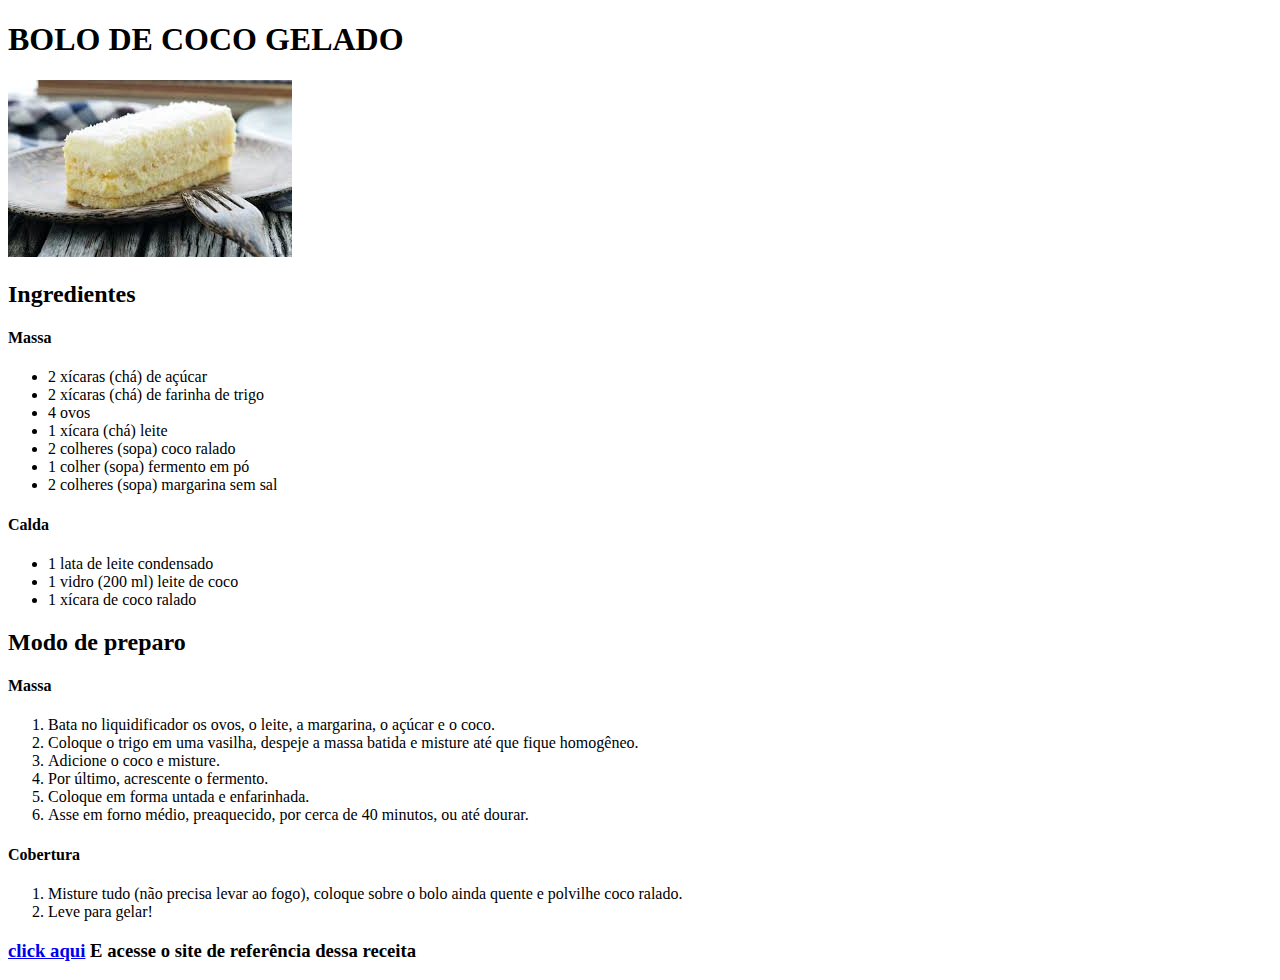
==== BoloDeCocoGelado.html @ cefac31a "curso de Desenvolvimento web" ====
<!DOCTYPE html>
<html>
    <head>
        <title>Receita De Bolo de Coco Gelado</title>
        <meta charset="UTF-8">
    </head>

    <body>
        <!--Uso da tag H1 para colocar o titulo da receita-->
        <h1>BOLO DE COCO GELADO</h1>
        <!--Uso da tag img para inserir uma imagem-->
        <img src="img.jpg">

        <h2>Ingredientes</h2>
        <h4>Massa</h4>
        <ul>
            <li>2 xícaras (chá) de açúcar</li>
            <li>2 xícaras (chá) de farinha de trigo</li>
            <li>4 ovos</li>
            <li>1 xícara (chá) leite
            </li>
            <li>2 colheres (sopa) coco ralado
            </li>
            <li>1 colher (sopa) fermento em pó
            </li>
            <li>2 colheres (sopa) margarina sem sal
            </li>
            
        </ul>
        <h4>Calda</h4>
        <ul>
            <li>1 lata de leite condensado</li>
            <li>1 vidro (200 ml) leite de coco</li>
            <li>1 xícara de coco ralado</li>
            
        </ul>


        <h2>Modo de preparo</h2>

        <h4>Massa</h4>
        <ol>
            <li>Bata no liquidificador os ovos, o leite, a margarina, o açúcar e o coco.</li>

            <li>Coloque o trigo em uma vasilha, despeje a massa batida e misture até que fique homogêneo.</li>
            <li>Adicione o coco e misture.</li>
            <li>Por último, acrescente o fermento.</li>
            <li>Coloque em forma untada e enfarinhada.</li>
            <li>Asse em forno médio, preaquecido, por cerca de 40 minutos, ou até dourar.</li>
            
        </ol>

        <h4>Cobertura</h4>
        <ol>
            <li>Misture tudo (não precisa levar ao fogo), coloque sobre o bolo ainda quente e polvilhe coco ralado.</li>
            <li>Leve para gelar!

            </li>   
        </ol>

        <h3><a href="https://www.tudogostoso.com.br/receita/137142-bolo-de-coco-gelado.html">click aqui</a> E acesse o site de referência dessa receita </h3>
        
    </body>
</html>
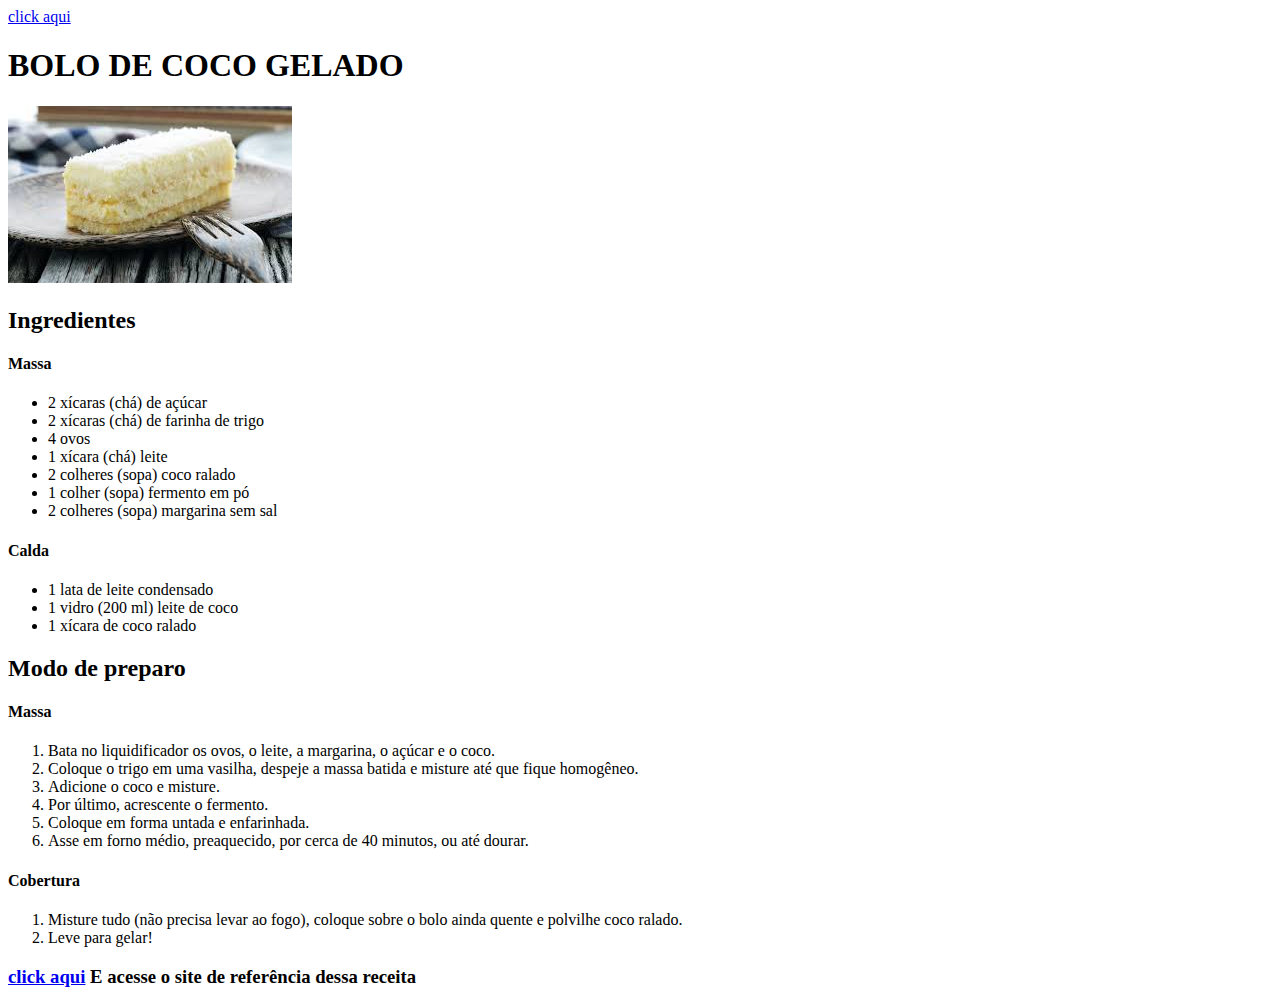
==== commit 852eb133: "criação css" ====
--- a/BoloDeCocoGelado.html
+++ b/BoloDeCocoGelado.html
@@ -3,6 +3,7 @@
     <head>
         <title>Receita De Bolo de Coco Gelado</title>
         <meta charset="UTF-8">
+        <a href="BoloDeCocoGelado.html"> click aqui </a>
     </head>
 
     <body>
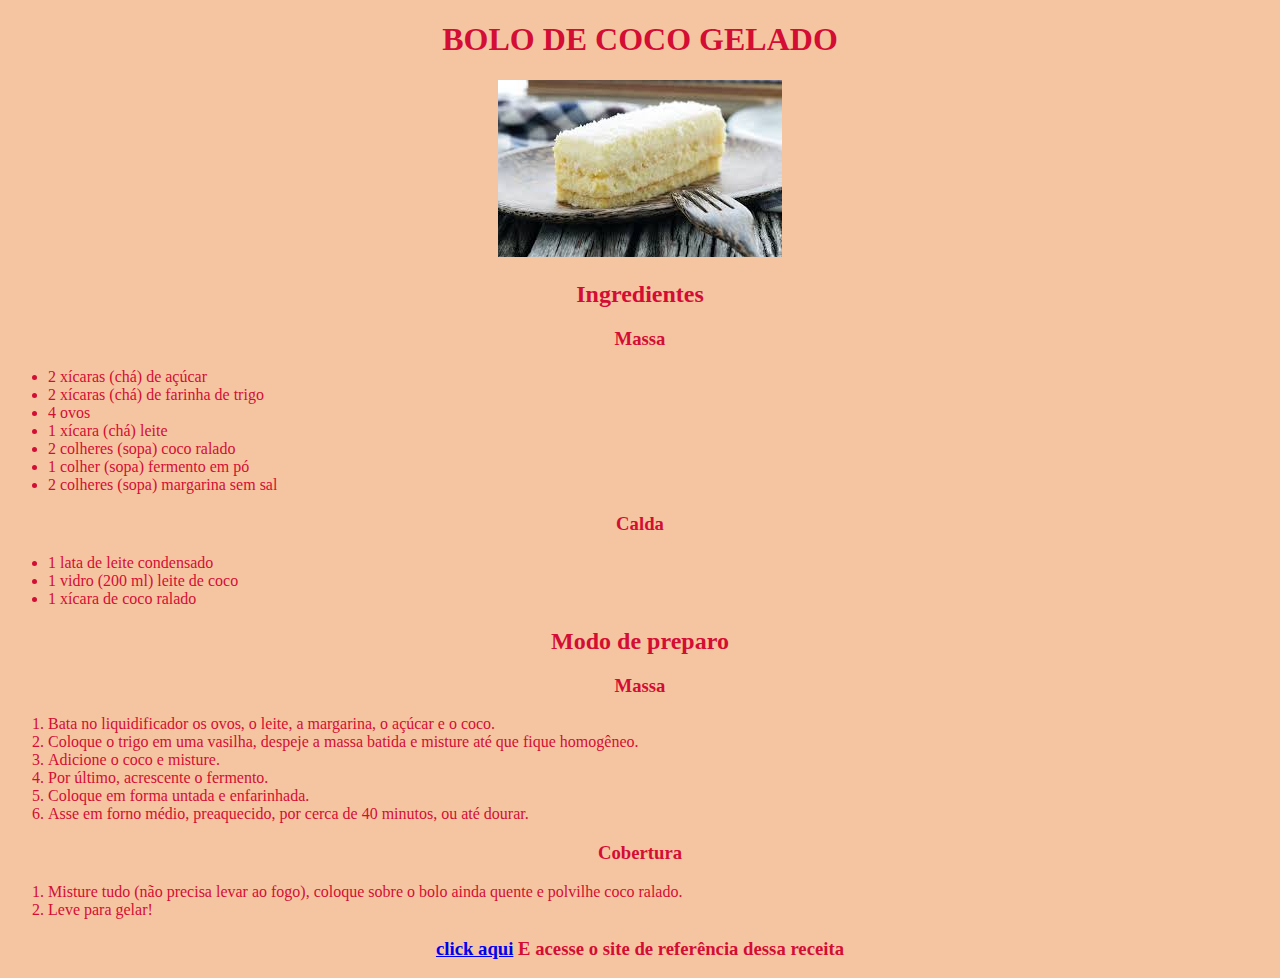
==== commit 3732b65e: "atualização do css" ====
--- a/BoloDeCocoGelado.html
+++ b/BoloDeCocoGelado.html
@@ -3,7 +3,7 @@
     <head>
         <title>Receita De Bolo de Coco Gelado</title>
         <meta charset="UTF-8">
-        <a href="BoloDeCocoGelado.html"> click aqui </a>
+        <link href="css/principal.css" rel="stylesheet">
     </head>
 
     <body>
@@ -13,7 +13,7 @@
         <img src="img.jpg">
 
         <h2>Ingredientes</h2>
-        <h4>Massa</h4>
+        <h3>Massa</h3>
         <ul>
             <li>2 xícaras (chá) de açúcar</li>
             <li>2 xícaras (chá) de farinha de trigo</li>
@@ -28,7 +28,7 @@
             </li>
             
         </ul>
-        <h4>Calda</h4>
+        <h3>Calda</h3>
         <ul>
             <li>1 lata de leite condensado</li>
             <li>1 vidro (200 ml) leite de coco</li>
@@ -39,7 +39,7 @@
 
         <h2>Modo de preparo</h2>
 
-        <h4>Massa</h4>
+        <h3>Massa</h3>
         <ol>
             <li>Bata no liquidificador os ovos, o leite, a margarina, o açúcar e o coco.</li>
 
@@ -51,7 +51,7 @@
             
         </ol>
 
-        <h4>Cobertura</h4>
+        <h3>Cobertura</h3>
         <ol>
             <li>Misture tudo (não precisa levar ao fogo), coloque sobre o bolo ainda quente e polvilhe coco ralado.</li>
             <li>Leve para gelar!
--- a/css/principal.css
+++ b/css/principal.css
@@ -0,0 +1,21 @@
+body{
+    background-color:#F5C5A2;
+    text-align: center;
+    color: #D40D34;
+    
+}
+ul,li{
+    align-items:right ;
+    text-align: left;
+}
+
+footer{
+    position: absolute;
+    bottom: 20;
+   width:100%;
+   height:30px;  
+   background-color:#D40D34 ;
+   color: white;
+   
+    
+}
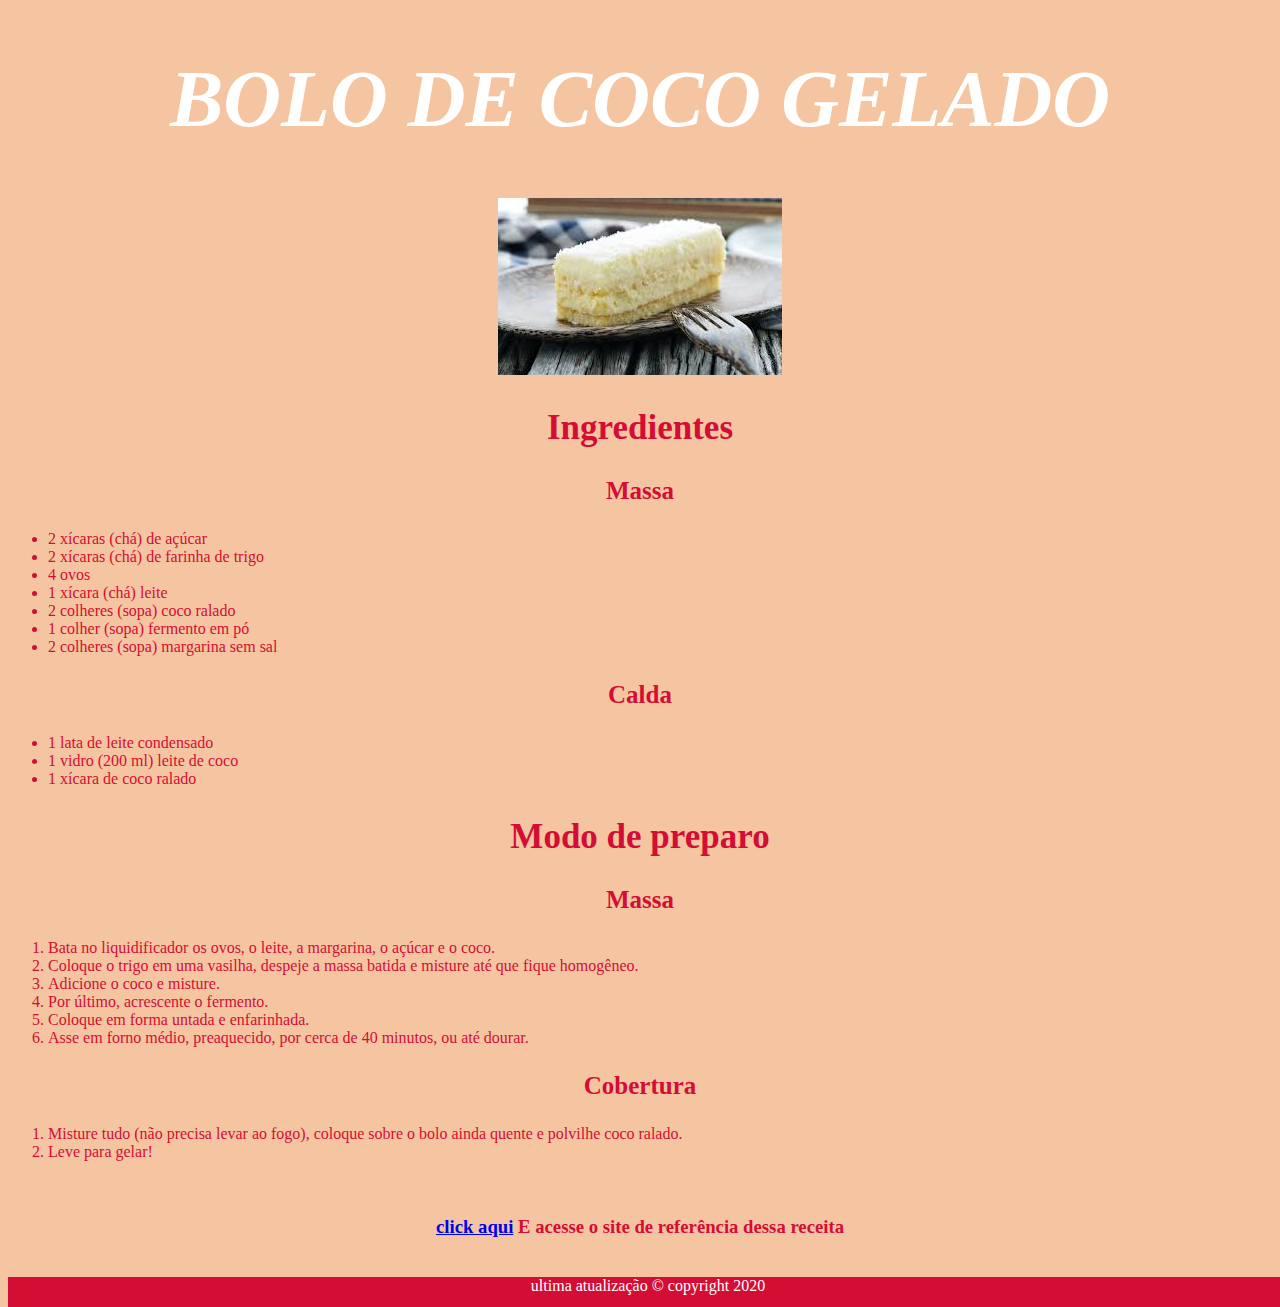
==== commit bbb7f85f: "Atualizações do CSS, e inserção do de Id e Class" ====
--- a/BoloDeCocoGelado.html
+++ b/BoloDeCocoGelado.html
@@ -8,12 +8,12 @@
 
     <body>
         <!--Uso da tag H1 para colocar o titulo da receita-->
-        <h1>BOLO DE COCO GELADO</h1>
+        <h1 id="meucabecalho">BOLO DE COCO GELADO</h1>
         <!--Uso da tag img para inserir uma imagem-->
         <img src="img.jpg">
 
-        <h2>Ingredientes</h2>
-        <h3>Massa</h3>
+        <h2 class="cabecalho1">Ingredientes</h2>
+        <h3 class="cabecalho">Massa</h3>
         <ul>
             <li>2 xícaras (chá) de açúcar</li>
             <li>2 xícaras (chá) de farinha de trigo</li>
@@ -28,7 +28,7 @@
             </li>
             
         </ul>
-        <h3>Calda</h3>
+        <h3 class="cabecalho">Calda</h3>
         <ul>
             <li>1 lata de leite condensado</li>
             <li>1 vidro (200 ml) leite de coco</li>
@@ -37,9 +37,9 @@
         </ul>
 
 
-        <h2>Modo de preparo</h2>
+        <h2 class="cabecalho1">Modo de preparo</h2>
 
-        <h3>Massa</h3>
+        <h3 class="cabecalho">Massa</h3>
         <ol>
             <li>Bata no liquidificador os ovos, o leite, a margarina, o açúcar e o coco.</li>
 
@@ -51,15 +51,18 @@
             
         </ol>
 
-        <h3>Cobertura</h3>
+        <h3 class="cabecalho">Cobertura</h3>
         <ol>
             <li>Misture tudo (não precisa levar ao fogo), coloque sobre o bolo ainda quente e polvilhe coco ralado.</li>
             <li>Leve para gelar!
 
             </li>   
         </ol>
-
+    <div class="link">
         <h3><a href="https://www.tudogostoso.com.br/receita/137142-bolo-de-coco-gelado.html">click aqui</a> E acesse o site de referência dessa receita </h3>
-        
+    </div>
+    <footer>
+        ultima atualização © copyright 2020  <article>
+     </footer>    
     </body>
 </html>--- a/css/principal.css
+++ b/css/principal.css
@@ -1,3 +1,10 @@
+#myHeader,#meucabecalho,#cabecalho{
+    color: white;
+    font-size: 80px;
+    font-family: Cambria, Cochin, Georgia, Times, 'Times New Roman', serif;
+    font-style: oblique;
+    text-transform: uppercase;
+}
 body{
     background-color:#F5C5A2;
     text-align: center;
@@ -19,3 +26,19 @@
    
     
 }
+.mybody{
+    color:#ff4da6;
+    font-size: 25px;
+}
+
+.cabecalho{
+    font-size: 25px; 
+}
+
+.cabecalho1{
+    font-size: 35px;
+}
+
+.link{
+    padding: 20px;
+}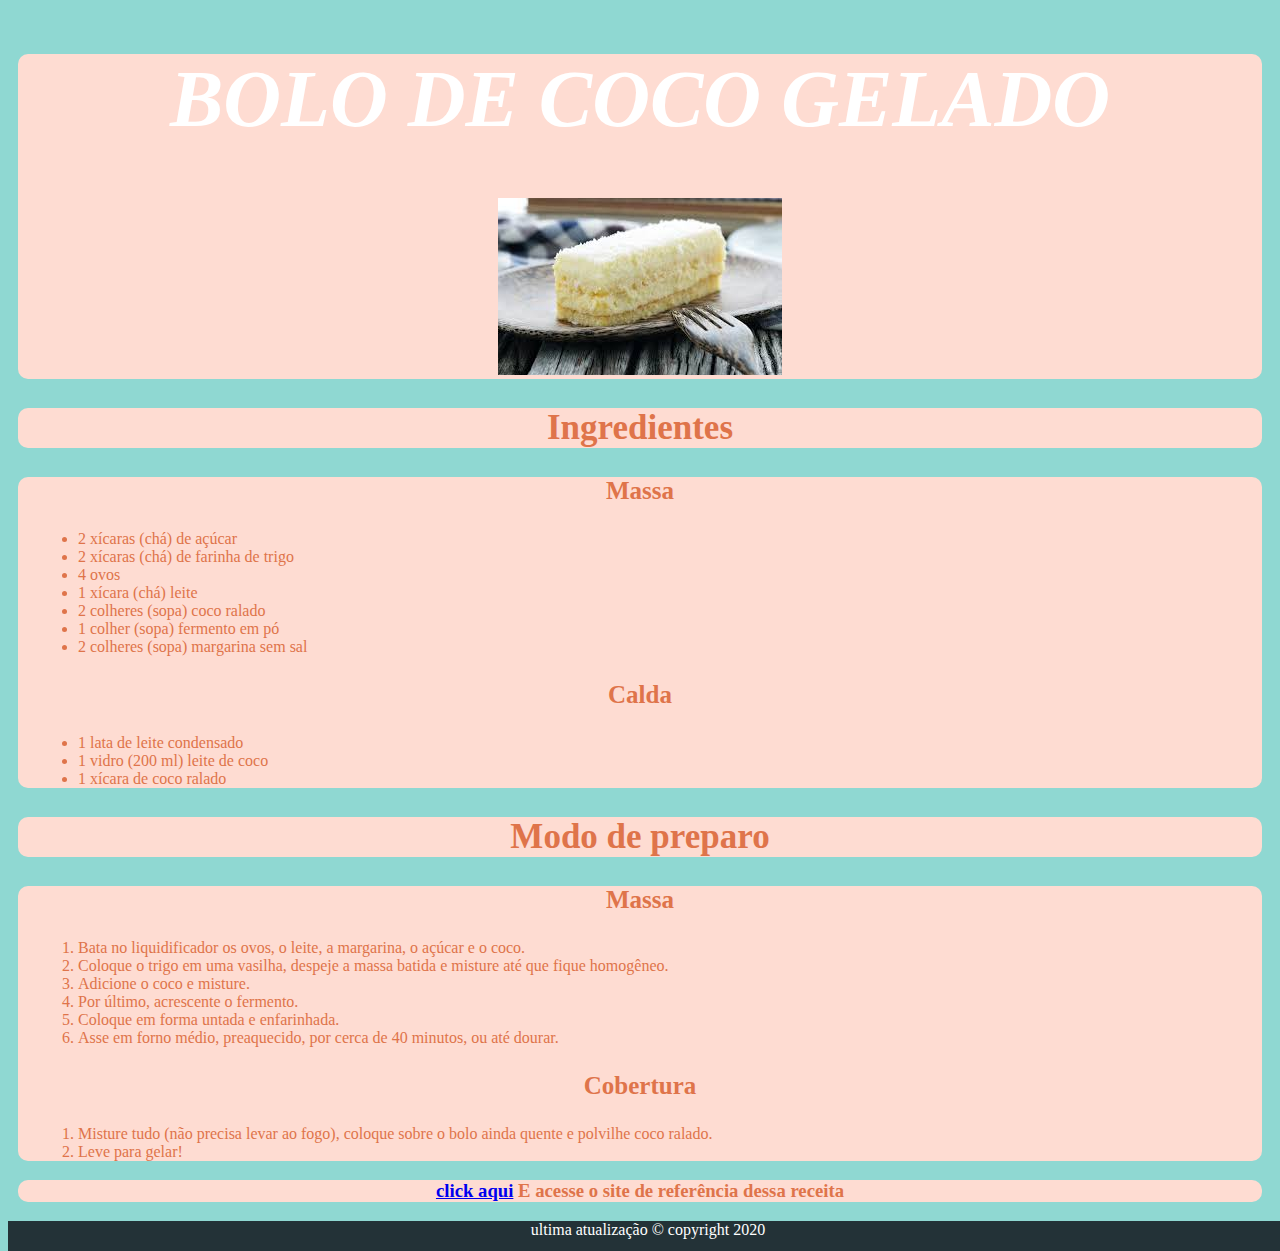
==== commit 7f7291da: "Atualizaçoes no HTML e no CSS, utilizando conteiners" ====
--- a/BoloDeCocoGelado.html
+++ b/BoloDeCocoGelado.html
@@ -3,16 +3,25 @@
     <head>
         <title>Receita De Bolo de Coco Gelado</title>
         <meta charset="UTF-8">
+        <meta name="viewport" content="width=device-width, initial-scale=1.0">
         <link href="css/principal.css" rel="stylesheet">
     </head>
 
-    <body>
+    <body >
         <!--Uso da tag H1 para colocar o titulo da receita-->
-        <h1 id="meucabecalho">BOLO DE COCO GELADO</h1>
-        <!--Uso da tag img para inserir uma imagem-->
-        <img src="img.jpg">
+        <div class="conteiners">
+            <h1 id="meucabecalho">BOLO DE COCO GELADO</h1>
+            <!--Uso da tag img para inserir uma imagem-->
+            <img src="img.jpg">
+        </div>
 
+        <!--Inicio da receita-->
+        <div class="conteiners">
         <h2 class="cabecalho1">Ingredientes</h2>
+        </div>
+
+        <!--Massa e Calda-->
+        <div class="conteiners">
         <h3 class="cabecalho">Massa</h3>
         <ul>
             <li>2 xícaras (chá) de açúcar</li>
@@ -28,41 +37,48 @@
             </li>
             
         </ul>
-        <h3 class="cabecalho">Calda</h3>
-        <ul>
-            <li>1 lata de leite condensado</li>
-            <li>1 vidro (200 ml) leite de coco</li>
-            <li>1 xícara de coco ralado</li>
-            
-        </ul>
 
+            <h3 class="cabecalho">Calda</h3>
+            <ul>
+                <li>1 lata de leite condensado</li>
+                <li>1 vidro (200 ml) leite de coco</li>
+                <li>1 xícara de coco ralado</li>
+                
+            </ul>
 
-        <h2 class="cabecalho1">Modo de preparo</h2>
+        </div>
+        <!--Modo de Preparo-->
+        <div class="conteiners">
+            <h2 class="cabecalho1">Modo de preparo</h2>
+        </div>
 
-        <h3 class="cabecalho">Massa</h3>
-        <ol>
-            <li>Bata no liquidificador os ovos, o leite, a margarina, o açúcar e o coco.</li>
+        <div class="conteiners">
+            <h3 class="cabecalho">Massa</h3>
+            <ol>
+                <li>Bata no liquidificador os ovos, o leite, a margarina, o açúcar e o coco.</li>
 
-            <li>Coloque o trigo em uma vasilha, despeje a massa batida e misture até que fique homogêneo.</li>
-            <li>Adicione o coco e misture.</li>
-            <li>Por último, acrescente o fermento.</li>
-            <li>Coloque em forma untada e enfarinhada.</li>
-            <li>Asse em forno médio, preaquecido, por cerca de 40 minutos, ou até dourar.</li>
-            
-        </ol>
+                <li>Coloque o trigo em uma vasilha, despeje a massa batida e misture até que fique homogêneo.</li>
+                <li>Adicione o coco e misture.</li>
+                <li>Por último, acrescente o fermento.</li>
+                <li>Coloque em forma untada e enfarinhada.</li>
+                <li>Asse em forno médio, preaquecido, por cerca de 40 minutos, ou até dourar.</li>
+                
+            </ol>
 
-        <h3 class="cabecalho">Cobertura</h3>
-        <ol>
-            <li>Misture tudo (não precisa levar ao fogo), coloque sobre o bolo ainda quente e polvilhe coco ralado.</li>
-            <li>Leve para gelar!
+            <h3 class="cabecalho">Cobertura</h3>
+            <ol>
+                <li>Misture tudo (não precisa levar ao fogo), coloque sobre o bolo ainda quente e polvilhe coco ralado.</li>
+                <li>Leve para gelar!
 
-            </li>   
-        </ol>
-    <div class="link">
-        <h3><a href="https://www.tudogostoso.com.br/receita/137142-bolo-de-coco-gelado.html">click aqui</a> E acesse o site de referência dessa receita </h3>
-    </div>
-    <footer>
-        ultima atualização © copyright 2020  <article>
-     </footer>    
+                </li>   
+            </ol>
+        </div>
+
+        <div class="conteiners">
+            <h3><a href="https://www.tudogostoso.com.br/receita/137142-bolo-de-coco-gelado.html">click aqui</a> E acesse o site de referência dessa receita </h3>
+        </div>
+            <footer class="rodape">
+                ultima atualização © copyright 2020  <article>
+            </footer>    
     </body>
 </html>--- a/css/principal.css
+++ b/css/principal.css
@@ -1,3 +1,14 @@
+/*** Autor: Janaina Rodrigues de Miranda  ***/
+/*** Curso desenvolvimento web            ***/
+/*** Criado em: 14 de Novembro de 2020    ***/
+/*** Atualizado em: 23 de Novembro de 2020***/
+body{
+    background-color:#8FD8D2;
+    color: #DF744A;
+    height:auto;
+
+}
+
 #myHeader,#meucabecalho,#cabecalho{
     color: white;
     font-size: 80px;
@@ -5,29 +16,25 @@
     font-style: oblique;
     text-transform: uppercase;
 }
-body{
-    background-color:#F5C5A2;
-    text-align: center;
-    color: #D40D34;
-    
-}
+
 ul,li{
     align-items:right ;
     text-align: left;
 }
 
-footer{
+.rodape{
     position: absolute;
-    bottom: 20;
+    
    width:100%;
    height:30px;  
-   background-color:#D40D34 ;
+   background-color:#233237 ;
    color: white;
+   text-align: center;
    
     
 }
 .mybody{
-    color:#ff4da6;
+    color:#DCB239;
     font-size: 25px;
 }
 
@@ -41,4 +48,14 @@
 
 .link{
     padding: 20px;
-}+}
+.conteiners{
+    background-color: #FEDCD2;
+    padding-left: 20px;
+    padding-right: 20px;
+    text-align: center;
+    border-radius: 10px;
+
+    margin: 10px;
+}
+
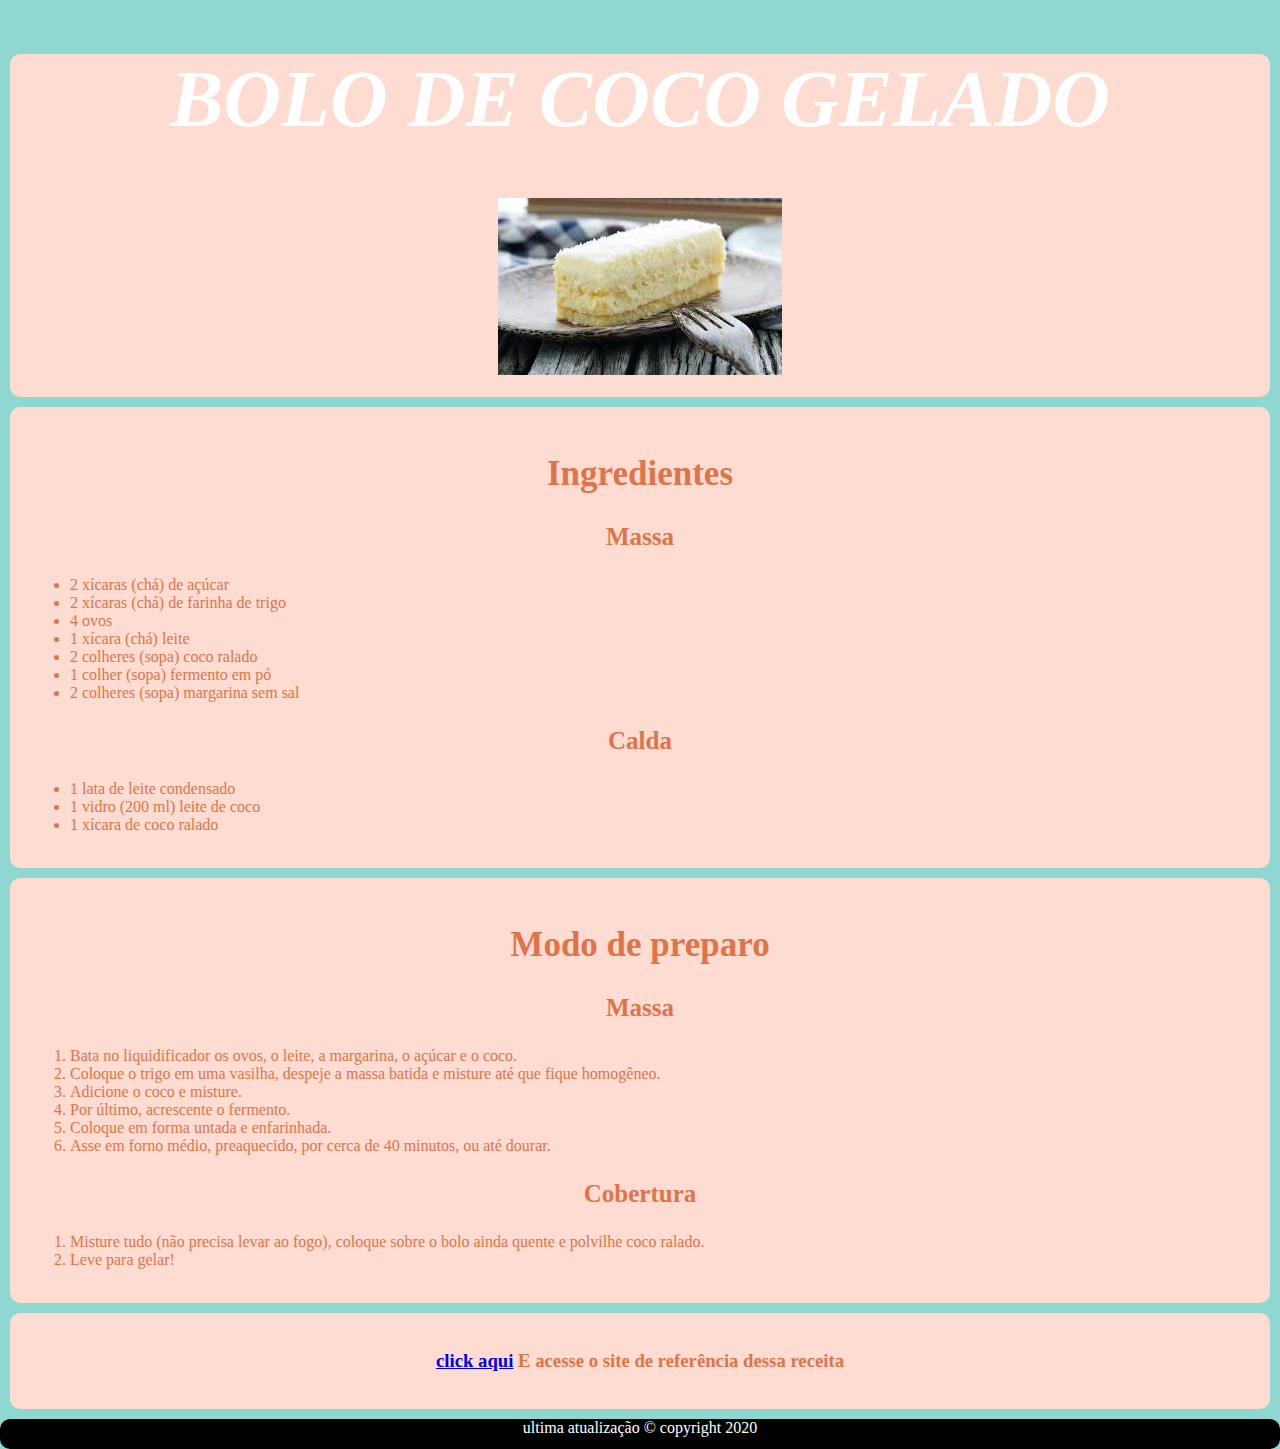
==== commit 9220a68f: "retiradas de trechos não mais necessarios, ou alteraçoes. No HTML e CSS" ====
--- a/BoloDeCocoGelado.html
+++ b/BoloDeCocoGelado.html
@@ -13,15 +13,18 @@
             <h1 id="meucabecalho">BOLO DE COCO GELADO</h1>
             <!--Uso da tag img para inserir uma imagem-->
             <img src="img.jpg">
+            <br>
+            <br>
+
         </div>
 
         <!--Inicio da receita-->
-        <div class="conteiners">
-        <h2 class="cabecalho1">Ingredientes</h2>
-        </div>
+        
 
         <!--Massa e Calda-->
         <div class="conteiners">
+            <br>
+            <h2 class="cabecalho1">Ingredientes</h2>
         <h3 class="cabecalho">Massa</h3>
         <ul>
             <li>2 xícaras (chá) de açúcar</li>
@@ -45,14 +48,13 @@
                 <li>1 xícara de coco ralado</li>
                 
             </ul>
+            <br>
 
         </div>
         <!--Modo de Preparo-->
         <div class="conteiners">
+            <br>
             <h2 class="cabecalho1">Modo de preparo</h2>
-        </div>
-
-        <div class="conteiners">
             <h3 class="cabecalho">Massa</h3>
             <ol>
                 <li>Bata no liquidificador os ovos, o leite, a margarina, o açúcar e o coco.</li>
@@ -72,10 +74,13 @@
 
                 </li>   
             </ol>
+            <br>
         </div>
 
         <div class="conteiners">
+            <br>
             <h3><a href="https://www.tudogostoso.com.br/receita/137142-bolo-de-coco-gelado.html">click aqui</a> E acesse o site de referência dessa receita </h3>
+            <br>
         </div>
             <footer class="rodape">
                 ultima atualização © copyright 2020  <article>
--- a/css/principal.css
+++ b/css/principal.css
@@ -6,6 +6,8 @@
     background-color:#8FD8D2;
     color: #DF744A;
     height:auto;
+    margin: auto;
+    
 
 }
 
@@ -15,6 +17,7 @@
     font-family: Cambria, Cochin, Georgia, Times, 'Times New Roman', serif;
     font-style: oblique;
     text-transform: uppercase;
+    
 }
 
 ul,li{
@@ -27,9 +30,12 @@
     
    width:100%;
    height:30px;  
-   background-color:#233237 ;
+   background-color:#000000 ;
    color: white;
    text-align: center;
+   border-radius: 10px;
+  
+
    
     
 }
@@ -46,16 +52,13 @@
     font-size: 35px;
 }
 
-.link{
-    padding: 20px;
-}
+
 .conteiners{
     background-color: #FEDCD2;
     padding-left: 20px;
     padding-right: 20px;
     text-align: center;
     border-radius: 10px;
-
     margin: 10px;
 }
 
